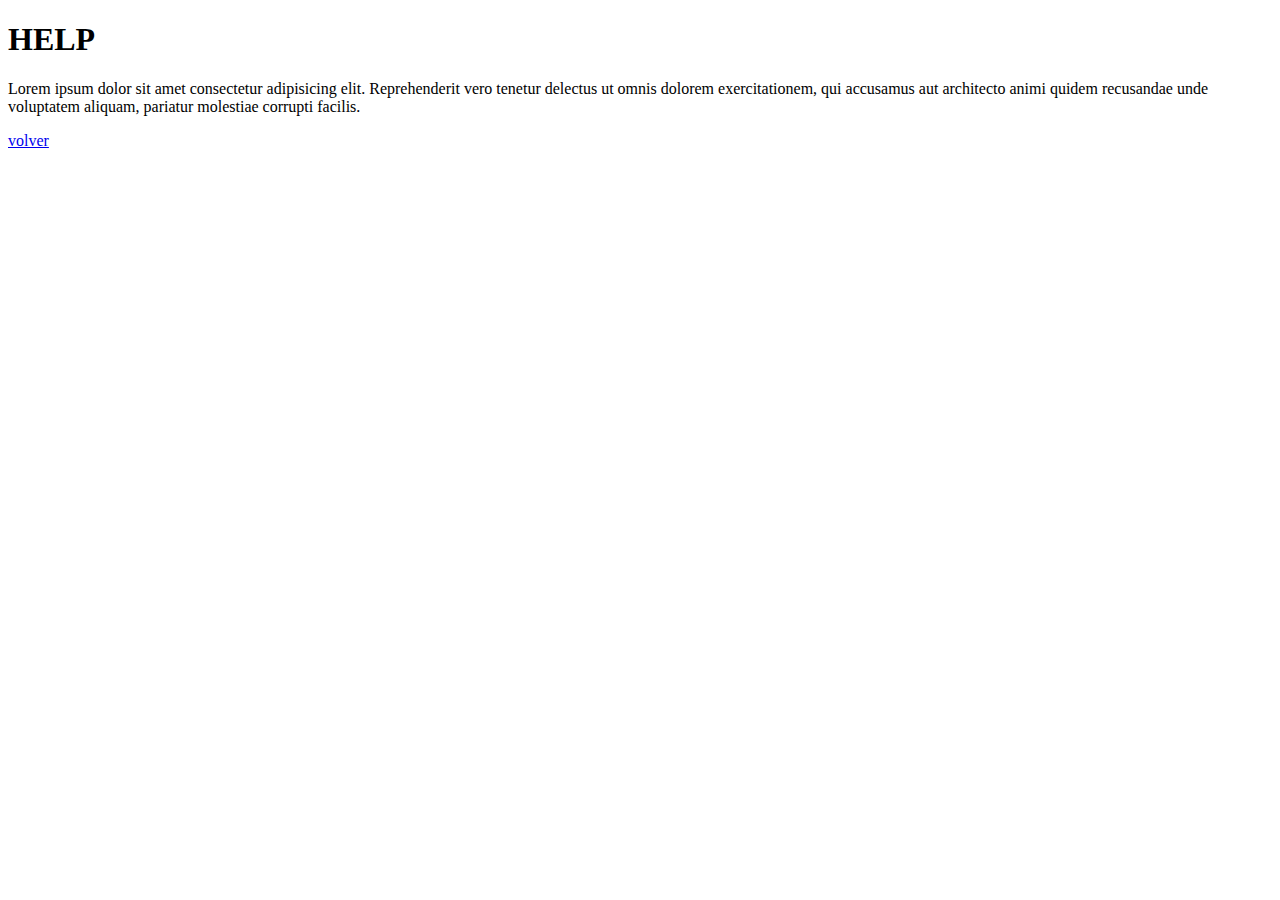
==== help.html @ 72d9445b "inicio del proyecto 3 Master Mind creando la estructura" ====
<!DOCTYPE html>
<html lang="en">
  <head>
    <meta charset="UTF-8" />
    <meta name="viewport" content="width=device-width, initial-scale=1.0" />
    <title>help</title>
  </head>
  <body>
    <h1>HELP</h1>
    <p>Lorem ipsum dolor sit amet consectetur adipisicing elit. Reprehenderit vero tenetur delectus ut omnis dolorem exercitationem, qui accusamus aut architecto animi quidem recusandae unde voluptatem aliquam, pariatur molestiae corrupti facilis.</p>
    <a href="./index.html">volver</a>
  </body>
</html>
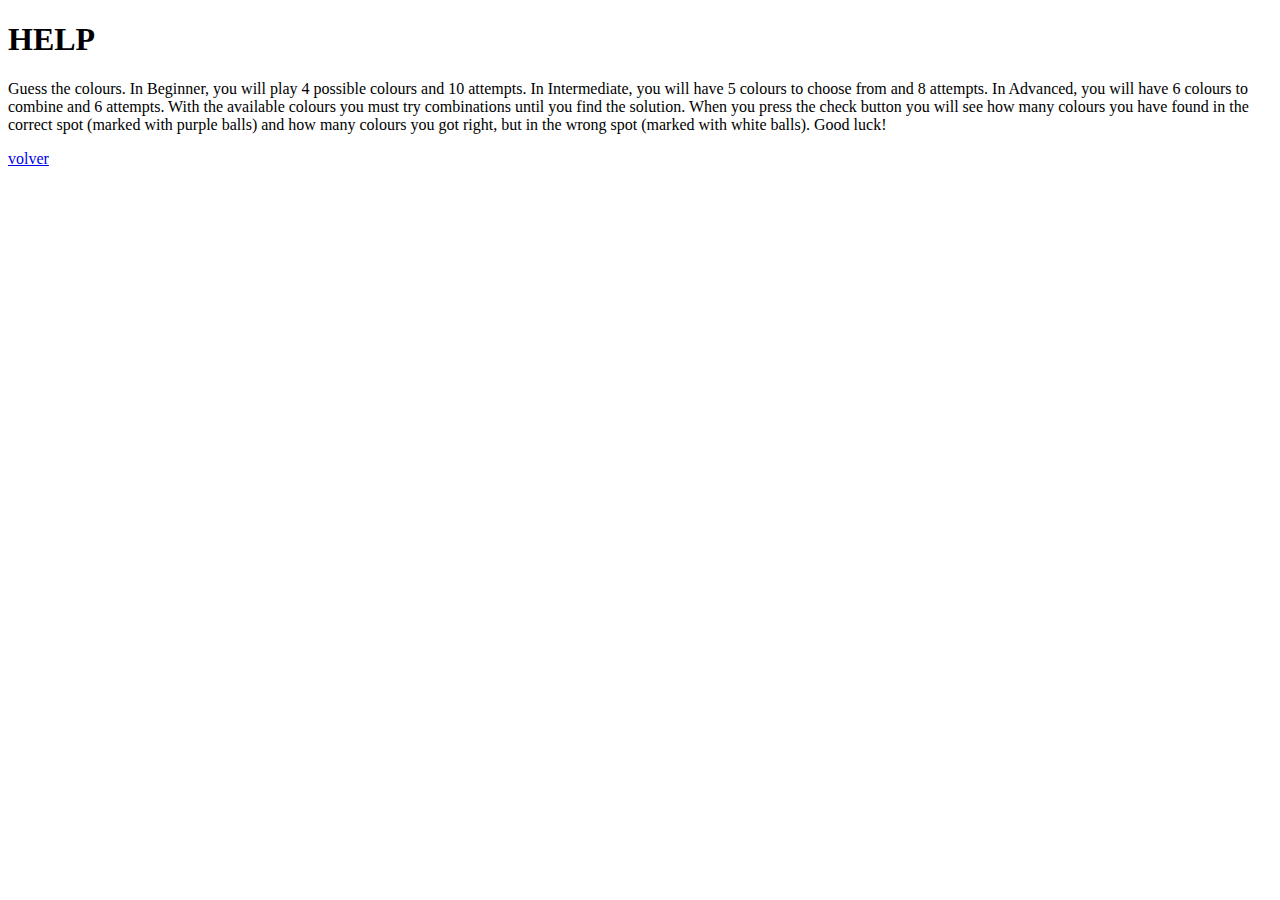
==== commit 5ee9fcf7: "update readme" ====
--- a/help.html
+++ b/help.html
@@ -7,7 +7,16 @@
   </head>
   <body>
     <h1>HELP</h1>
-    <p>Lorem ipsum dolor sit amet consectetur adipisicing elit. Reprehenderit vero tenetur delectus ut omnis dolorem exercitationem, qui accusamus aut architecto animi quidem recusandae unde voluptatem aliquam, pariatur molestiae corrupti facilis.</p>
+    <p>
+      Guess the colours. In Beginner, you will play 4 possible colours and 10
+      attempts. In Intermediate, you will have 5 colours to choose from and 8
+      attempts. In Advanced, you will have 6 colours to combine and 6 attempts.
+      With the available colours you must try combinations until you find the
+      solution. When you press the check button you will see how many colours
+      you have found in the correct spot (marked with purple balls) and how many
+      colours you got right, but in the wrong spot (marked with white balls).
+      Good luck!
+    </p>
     <a href="./index.html">volver</a>
   </body>
 </html>
